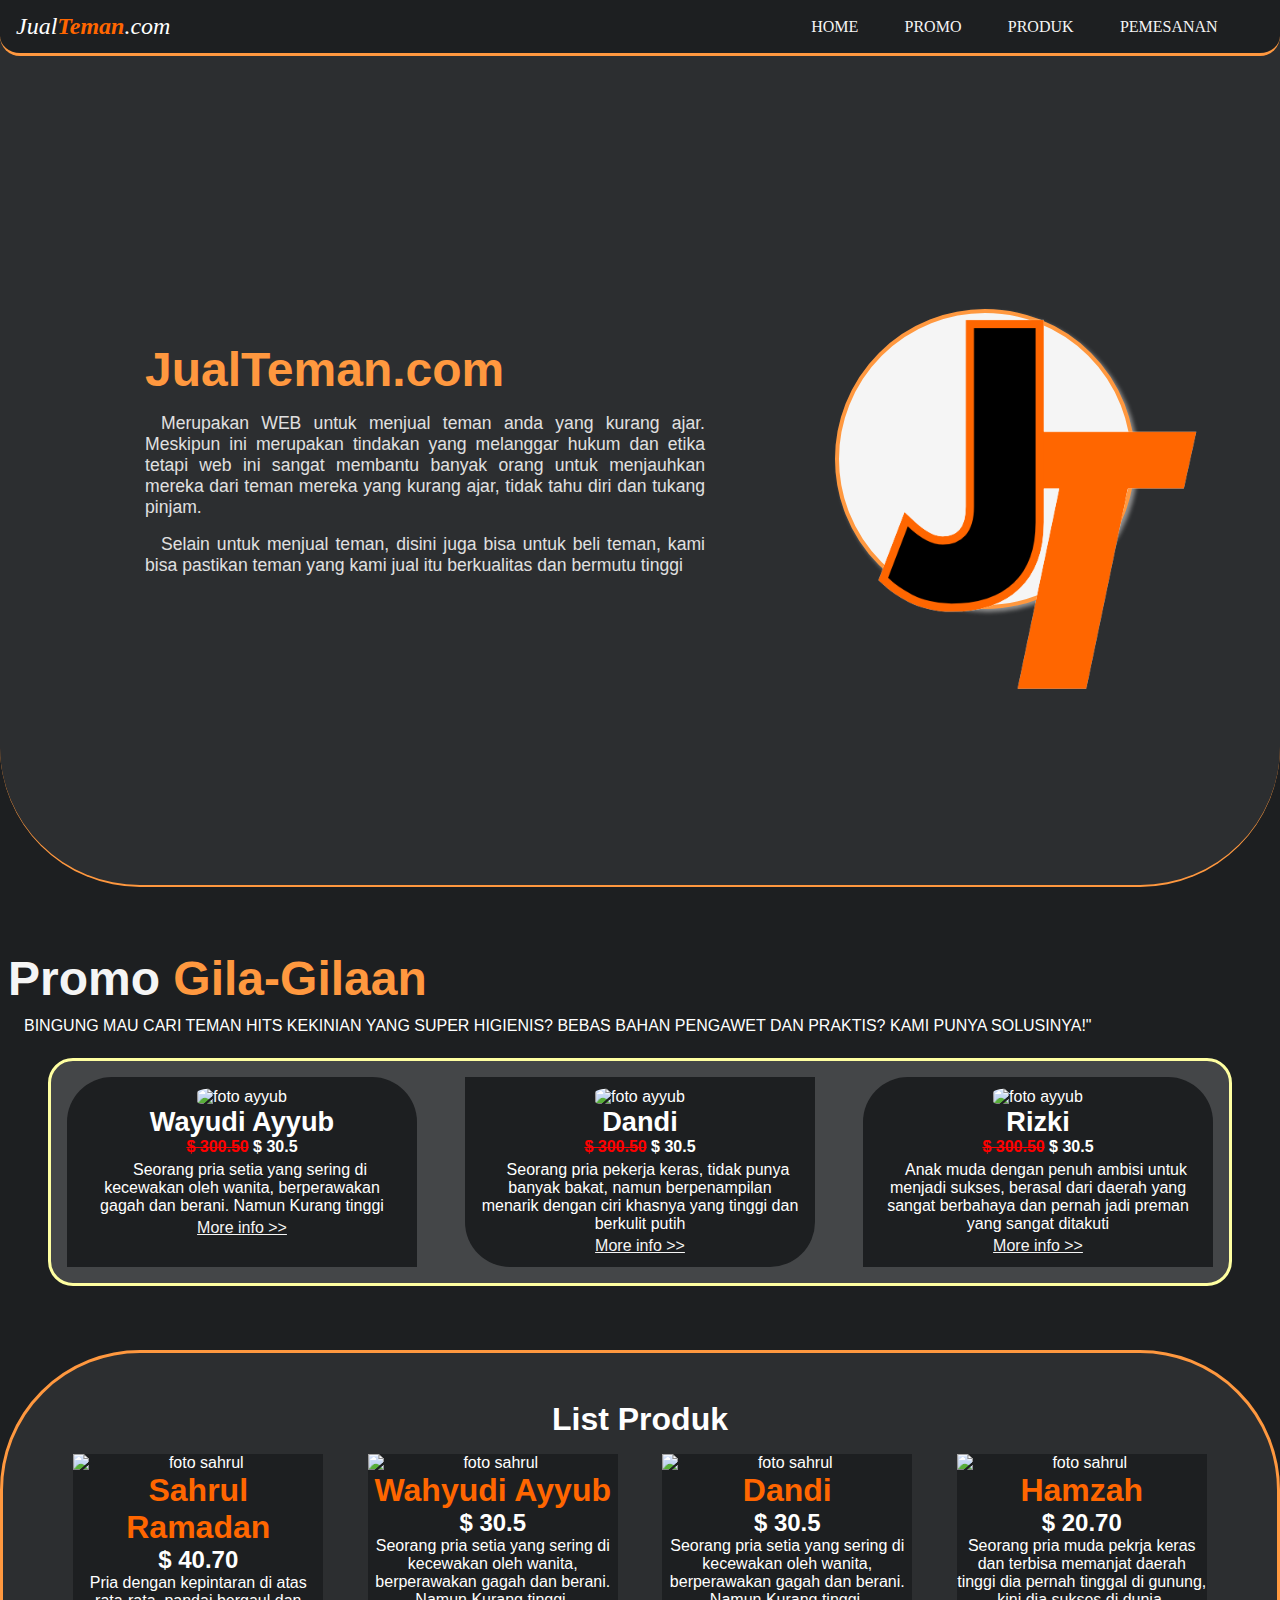
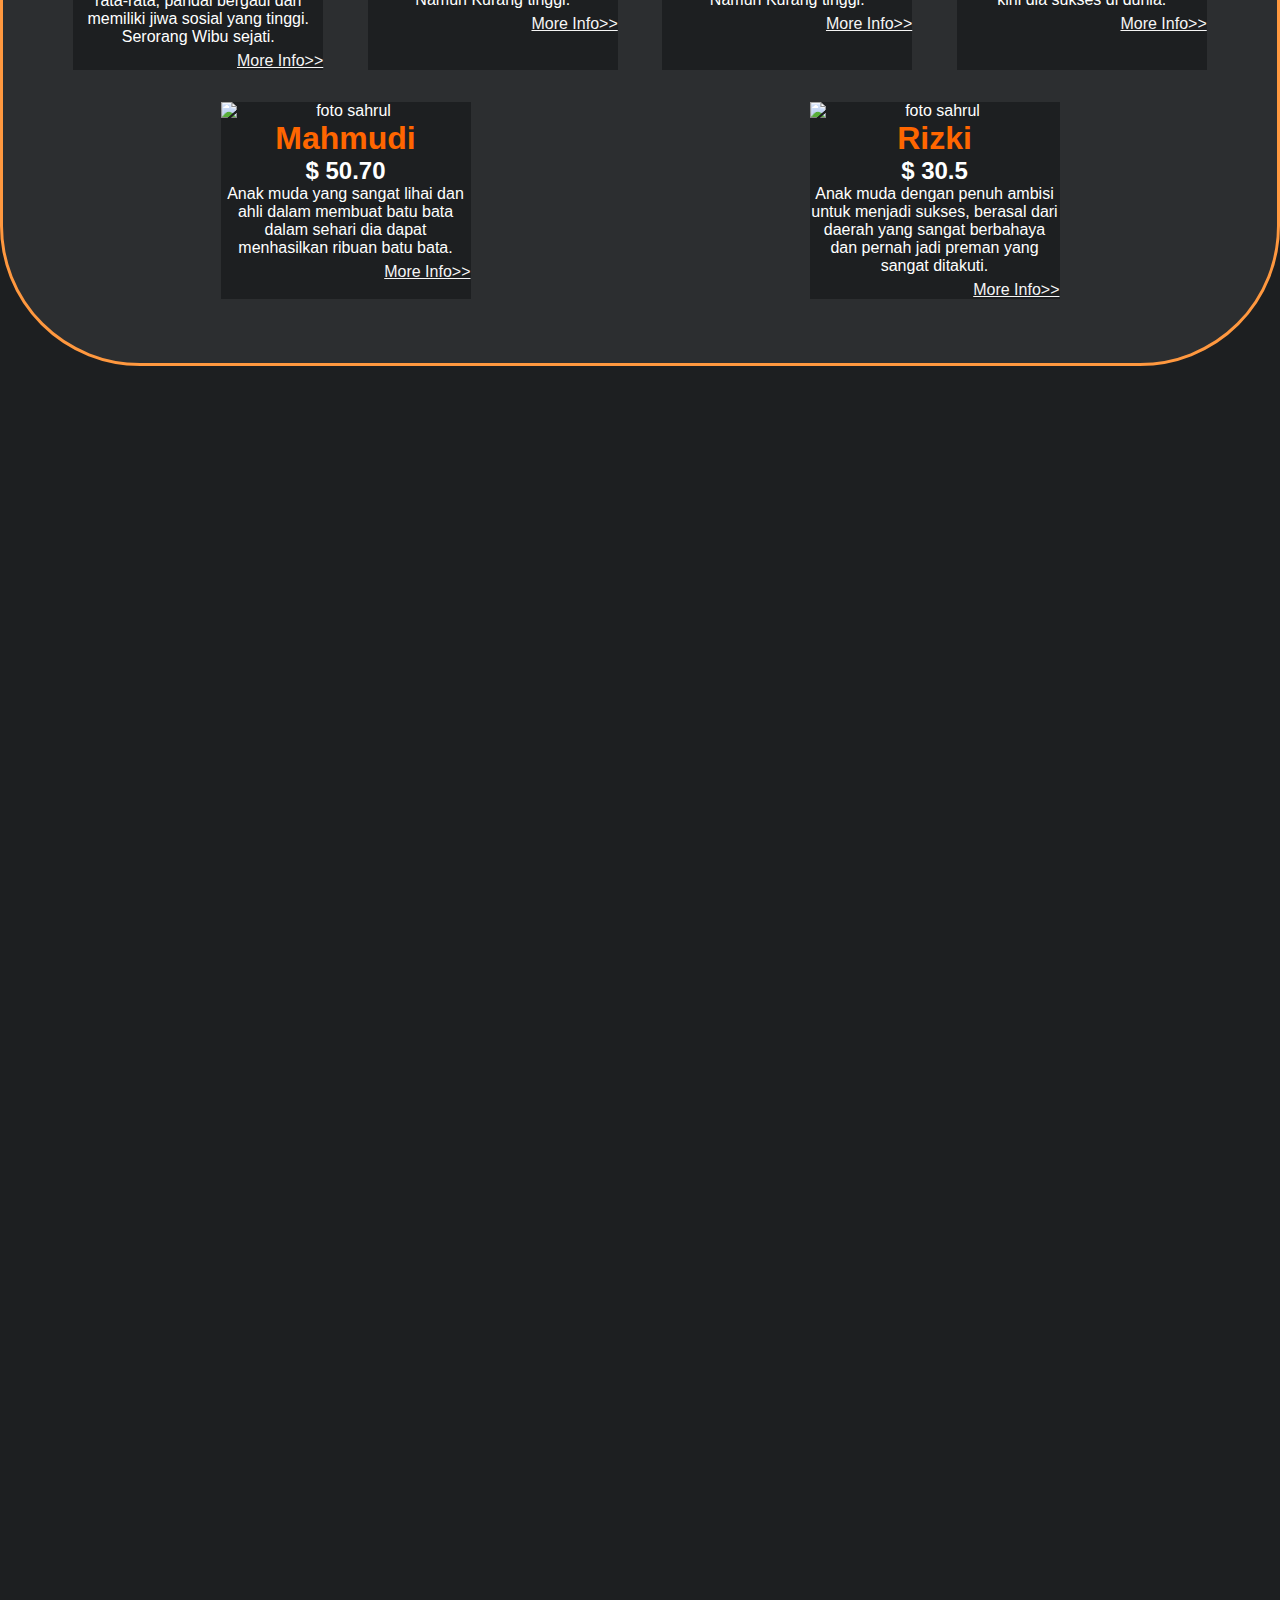
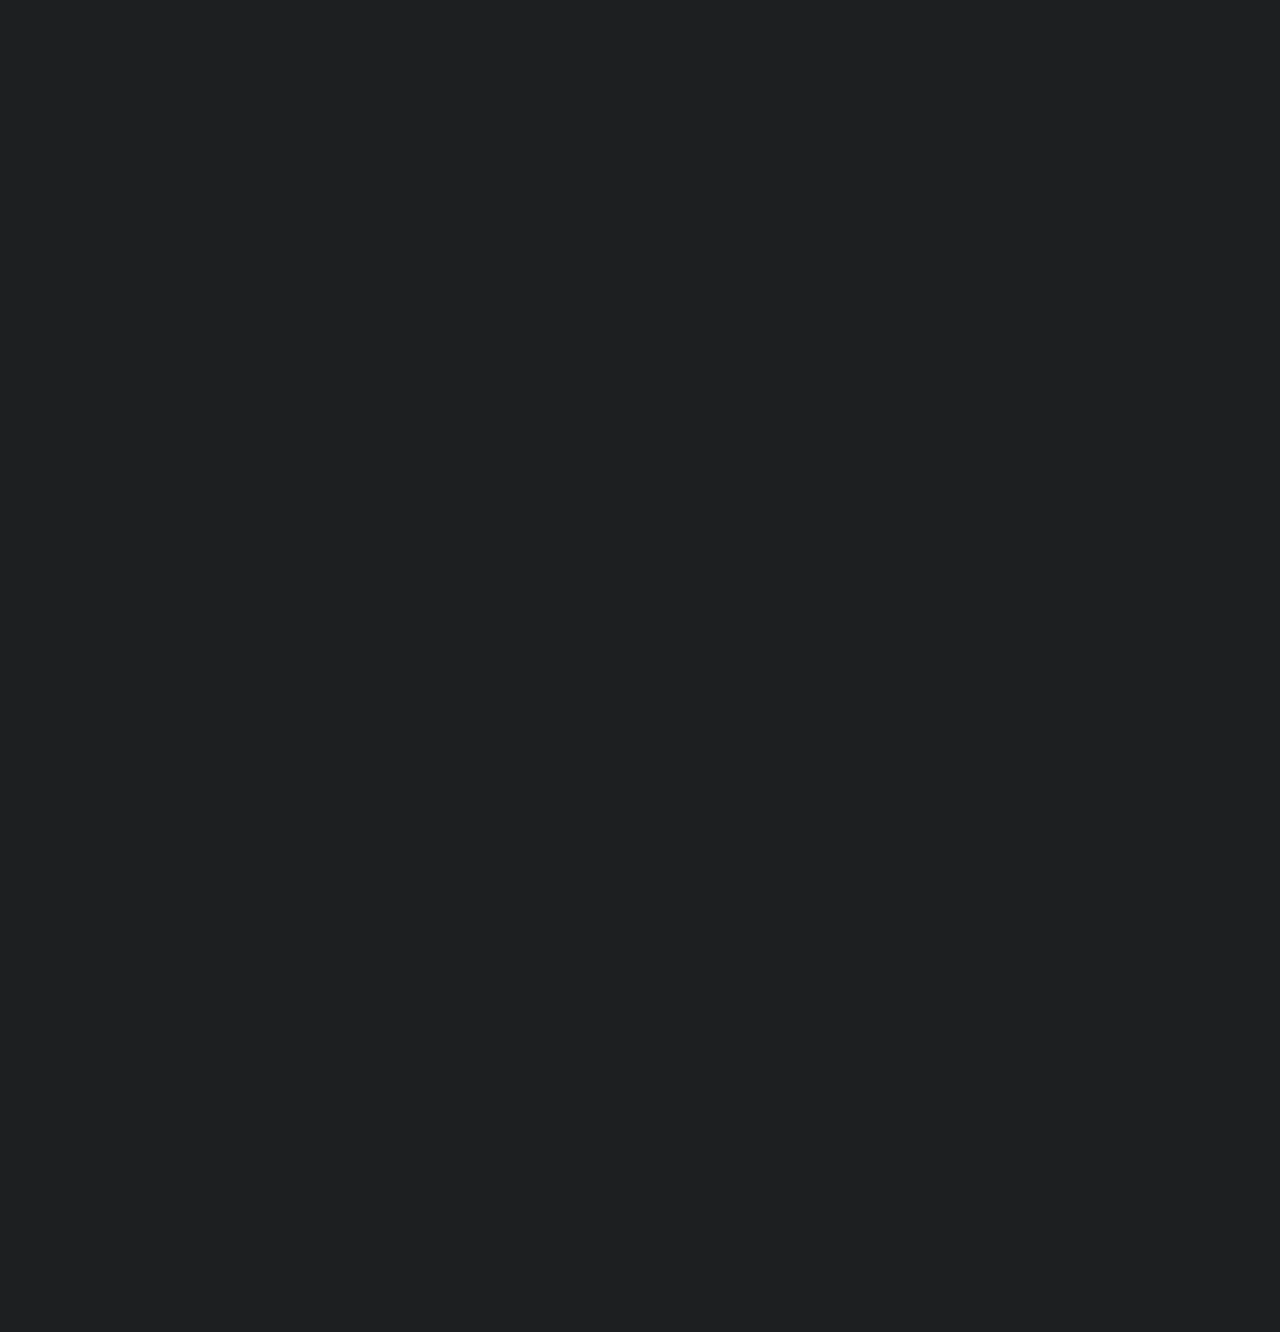
==== index.html @ e1f667a5 "Add files via upload" ====
<!DOCTYPE html>
<html lang="en">
  <head>
    <meta charset="UTF-8" />
    <meta http-equiv="X-UA-Compatible" content="IE=edge" />
    <meta name="viewport" content="width=device-width, initial-scale=1.0" />
    <link rel="icon" href="asset/img/logo/jt.png" />
    <title>JualTeman.com</title>
    <link rel="stylesheet" href="style/style.css" />
  </head>
  <body>
    <header>
      <p>Jual<span>Teman</span>.com</p>
      <nav>
        <ul>
          <li><a href="#">HOME</a></li>
          <li><a href="#">PROMO</a></li>
          <li><a href="#">PRODUK</a></li>
          <li><a href="#">PEMESANAN</a></li>
        </ul>
      </nav>
    </header>

    <main>
      <!-- Bagian Home -->

      <section class="container-home">
        <article class="text-home">
          <h1>JualTeman.com</h1>
          <p>
            Merupakan WEB untuk menjual teman anda yang kurang ajar. Meskipun
            ini merupakan tindakan yang melanggar hukum dan etika tetapi web ini
            sangat membantu banyak orang untuk menjauhkan mereka dari teman
            mereka yang kurang ajar, tidak tahu diri dan tukang pinjam.
          </p>
          <p>
            Selain untuk menjual teman, disini juga bisa untuk beli teman, kami
            bisa pastikan teman yang kami jual itu berkualitas dan bermutu
            tinggi
          </p>
        </article>
        <div class="logo">
          <div></div>
          <img src="asset/img/logo/jt.png" alt="Logo JualTeman" />
        </div>
      </section>

      <!-- bagian promosi -->
      <section class="container-promosi">
        <h1>Promo <span>Gila-Gilaan</span></h1>
        <p>
          Bingung mau cari teman hits kekinian yang super higienis? Bebas bahan
          pengawet dan praktis? Kami punya solusinya!"
        </p>
        <div class="kotak-promosi">
          <div class="card-promosi">
            <img src="asset/img/profile/ayyub.JPG" alt="foto ayyub" />
            <h3>Wayudi Ayyub</h3>
            <h4><span>$ 300.50</span> $ 30.5</h4>
            <p>
              Seorang pria setia yang sering di kecewakan oleh wanita,
              berperawakan gagah dan berani. Namun Kurang tinggi
            </p>
            <a href="#">More info >> </a>
          </div>

          <div class="card-promosi border-bawah">
            <img src="asset/img/profile/dandi.JPG" alt="foto ayyub" />
            <h3>Dandi</h3>
            <h4><span>$ 300.50</span> $ 30.5</h4>
            <p>
              Seorang pria pekerja keras, tidak punya banyak bakat, namun
              berpenampilan menarik dengan ciri khasnya yang tinggi dan berkulit
              putih
            </p>
            <a href="#">More info >> </a>
          </div>

          <div class="card-promosi">
            <img src="asset/img/profile/rizki.JPG" alt="foto ayyub" />
            <h3>Rizki</h3>
            <h4><span>$ 300.50</span> $ 30.5</h4>
            <p>
              Anak muda dengan penuh ambisi untuk menjadi sukses, berasal dari
              daerah yang sangat berbahaya dan pernah jadi preman yang sangat
              ditakuti
            </p>
            <a href="#">More info >> </a>
          </div>
        </div>
      </section>

      <!-- bagian list -->

      <section class="container-list">
        <h1>List Produk</h1>
        <article class="card-list">
          <div class="list-depan">
            <img src="asset/img/profile/sahrul.JPG" alt="foto sahrul" />
            <h1>Sahrul Ramadan</h1>
            <h2>$ 40.70</h2>
            <p>
              Pria dengan kepintaran di atas rata-rata, pandai bergaul dan
              memiliki jiwa sosial yang tinggi. Serorang Wibu sejati.
            </p>
            <a href="#">More Info>></a>
          </div>

          <div class="list-depan">
            <img src="asset/img/profile/ayyub.JPG" alt="foto sahrul" />
            <h1>Wahyudi Ayyub</h1>
            <h2>$ 30.5</h2>
            <p>
              Seorang pria setia yang sering di kecewakan oleh wanita,
              berperawakan gagah dan berani. Namun Kurang tinggi.
            </p>
            <a href="#">More Info>></a>
          </div>

          <div class="list-depan">
            <img src="asset/img/profile/dandi.JPG" alt="foto sahrul" />
            <h1>Dandi</h1>
            <h2>$ 30.5</h2>
            <p>
              Seorang pria setia yang sering di kecewakan oleh wanita,
              berperawakan gagah dan berani. Namun Kurang tinggi.
            </p>
            <a href="#">More Info>></a>
          </div>

          <div class="list-depan">
            <img src="asset/img/profile/hamzah.JPG" alt="foto sahrul" />
            <h1>Hamzah</h1>
            <h2>$ 20.70</h2>
            <p>
              Seorang pria muda pekrja keras dan terbisa memanjat daerah tinggi
              dia pernah tinggal di gunung, kini dia sukses di dunia.
            </p>
            <a href="#">More Info>></a>
          </div>

          <div class="list-depan">
            <img src="asset/img/profile/mudi.JPG" alt="foto sahrul" />
            <h1>Mahmudi</h1>
            <h2>$ 50.70</h2>
            <p>
              Anak muda yang sangat lihai dan ahli dalam membuat batu bata dalam
              sehari dia dapat menhasilkan ribuan batu bata.
            </p>
            <a href="#">More Info>></a>
          </div>

          <div class="list-depan">
            <img src="asset/img/profile/rizki.JPG" alt="foto sahrul" />
            <h1>Rizki</h1>
            <h2>$ 30.5</h2>
            <p>
              Anak muda dengan penuh ambisi untuk menjadi sukses, berasal dari
              daerah yang sangat berbahaya dan pernah jadi preman yang sangat
              ditakuti.
            </p>
            <a href="#">More Info>></a>
          </div>
        </article>
      </section>
    </main>
  </body>
</html>
---- style/style.css ----
:root {
  --primary-100: #ff6600;
  --primary-200: #ff983f;
  --primary-300: #ffffa1;
  --accent-100: #f5f5f5;
  --accent-200: #929292;
  --text-100: #ffffff;
  --text-200: #e0e0e0;
  --bg-100: #1d1f21;
  --bg-200: #2c2e30;
  --bg-300: #444648;
}

/* Bagian Reset */

body,
html,
* {
  box-sizing: border-box;
  margin: 0;
  padding: 0;
}
body {
  height: 500vh;
  background-color: var(--bg-100);
  color: var(--text-100);
  /* overflow-x: hidden; */
}
/* Bagian Header */

header {
  margin: auto;
  /*width: 97vw;
  */
  top: 0;
  left: 0;
  right: 0;
  position: fixed;
  height: 3.5rem;
  padding: 0 1rem;
  color: var(--text-100);
  background-color: var(--bg-100);
  display: flex;
  justify-content: space-between;
  align-items: center;
  border-radius: 0 0 20px 20px;
  -webkit-border-radius: 0 0 20px 20px;
  -moz-border-radius: 0 0 20px 20px;
  -ms-border-radius: 0 0 20px 20px;
  -o-border-radius: 0 0 20px 20px;
  border-bottom: 3px solid var(--primary-200);
  z-index: 999;
}

header p {
  font-size: x-large;
  font-style: italic;
  cursor: pointer;
}

header p span {
  color: var(--primary-100);
  font-weight: bold;
}

header nav {
  width: 40%;
}

header nav ul {
  list-style: none;
  display: flex;
  justify-content: space-evenly;
}

header nav ul li a {
  transition: 0.3s;
  font-size: 1rem;
  text-decoration: none;
  color: var(--accent-100);
  -webkit-transition: 0.3s;
  -moz-transition: 0.3s;
  -ms-transition: 0.3s;
  -o-transition: 0.3s;
}

header nav ul li a:hover {
  font-size: 1.1rem;
  color: var(--text-200);
  border-bottom: 1px solid var(--primary-100);
}

/* Main */

main {
  font-family: "Franklin Gothic Medium", "Arial Narrow", Arial, sans-serif;
}

/* Home */

.container-home {
  color: var(--text-200);
  padding: 5rem;
  margin-top: 2rem;
  display: flex;
  align-items: center;
  justify-content: space-around;
  background-color: var(--bg-200);
  height: 95vh;
  border-radius: 0 0 140px 140px;
  -webkit-border-radius: 0 0 140px 140px;
  -moz-border-radius: 0 0 140px 140px;
  -ms-border-radius: 0 0 140px 140px;
  -o-border-radius: 0 0 140px 140px;
  border-bottom: 2px solid var(--primary-200);
}

.text-home {
  width: 50%;
}

.text-home h1 {
  color: var(--primary-200);
  font-size: 3rem;
  margin: 1rem 0;
}

.text-home p {
  font-size: 1.1rem;
  text-indent: 1rem;
  margin: 1rem 0;
  text-align: justify;
}

.logo {
  position: relative;
  border-radius: 50%;
  -webkit-border-radius: 50%;
  -moz-border-radius: 50%;
  -ms-border-radius: 50%;
  -o-border-radius: 50%;
}

.logo div {
  width: 300px;
  height: 300px;
  background-color: var(--accent-100);
  border-radius: 50%;
  -webkit-border-radius: 50%;
  -moz-border-radius: 50%;
  -ms-border-radius: 50%;
  -o-border-radius: 50%;
  border: 4px solid var(--primary-200);
  box-shadow: 3px 3px 4px var(--accent-200);
}

.logo img {
  left: 1px;
  top: 0px;
  position: absolute;
  width: 400px;
}

/* promosi */
.container-promosi {
  margin: 4rem 0;
}

.container-promosi h1 {
  margin-left: 0.5rem;
  width: fit-content;
  color: var(--accent-100);
  font-size: 3rem;
}

.container-promosi h1 span {
  color: var(--primary-200);
}

.container-promosi p {
  margin-top: 0.7rem;
  margin-left: 0.5rem;
  text-transform: uppercase;
  text-indent: 1rem;
}

.kotak-promosi {
  border: 3px solid var(--primary-300);
  gap: 1rem;
  display: flex;
  flex-wrap: wrap;
  justify-content: center;
  width: fit-content;
  margin: 1.4rem auto;
  background-color: var(--bg-300);
  border-radius: 25px;
  -webkit-border-radius: 25px;
  -moz-border-radius: 25px;
  -ms-border-radius: 25px;
  -o-border-radius: 25px;
}

.card-promosi {
  margin: 1rem;
  text-align: center;
  padding: 0.7rem;
  width: 350px;
  background-color: var(--bg-100);
  border-radius: 45px 45px 0 0;
  -webkit-border-radius: 45px 45px 0 0;
  -moz-border-radius: 45px 45px 0 0;
  -ms-border-radius: 45px 45px 0 0;
  -o-border-radius: 45px 45px 0 0;
  cursor: pointer;
  transition: 0.7s;
  -webkit-transition: 0.7s;
  -moz-transition: 0.7s;
  -ms-transition: 0.7s;
  -o-transition: 0.7s;
}

.card-promosi:hover {
  transform: scale(1.05);
  -webkit-transform: scale(1.05);
  -moz-transform: scale(1.05);
  -ms-transform: scale(1.05);
  -o-transform: scale(1.05);
}

.border-bawah {
  border-radius: 0 0 45px 45px;
  -webkit-border-radius: 0 0 45px 45px;
  -moz-border-radius: 0 0 45px 45px;
  -ms-border-radius: 0 0 45px 45px;
  -o-border-radius: 0 0 45px 45px;
}

.card-promosi img {
  width: 250px;
  border-radius: 25%;
  -webkit-border-radius: 25%;
  -moz-border-radius: 25%;
  -ms-border-radius: 25%;
  -o-border-radius: 25%;
}

.card-promosi h3 {
  font-size: 1.7rem;
}

.card-promosi h4 span {
  color: red;
  text-decoration: line-through;
}

.card-promosi p {
  margin: 0.3rem;
  text-transform: none;
}

.card-promosi a {
  color: var(--accent-100);
}

/* bagian list  */

.container-list {
  margin: 3rem 0;
  padding: 3rem;
  background-color: var(--bg-200);
  border-radius: 140px 140px 140px 140px;
  -webkit-border-radius: 140px 140px 140px 140px;
  -moz-border-radius: 140px 140px 140px 140px;
  -ms-border-radius: 140px 140px 140px 140px;
  -o-border-radius: 140px 140px 140px 140px;
  border: 3px solid var(--primary-200);
  text-align: center;
}

.card-list {
  display: flex;
  justify-content: space-around;
  flex-wrap: wrap;
}

.list-depan {
  display: flex;
  flex-direction: column;
  margin: 1rem 0;
  width: 250px;
  background-color: var(--bg-100);
  transition: 1s;
  -webkit-transition: 1s;
  -moz-transition: 1s;
  -ms-transition: 1s;
  -o-transition: 1s;
  align-items: center;
}

.list-depan h1 {
  color: var(--primary-100);
}

.list-depan a {
  margin-top: 0.4rem;
  align-self: flex-end;
  color: var(--accent-100);
}

.list-depan img {
  width: 250px;
}

/* responsive */

/* untuk table  */
@media screen and (min-width: 767px) and (max-width: 1023) {
  header nav {
    width: 80%;
  }

  header nav ul {
    width: 100%;
  }

  .text-home {
    margin-left: 2rem;
  }
}

/* untuk android  */
@media screen and (max-width: 767px) {
  header p {
    display: none;
  }

  header nav {
    width: 100%;
  }

  .text-home {
    width: 100%;
    margin: 0.2rem;
  }

  .logo {
    display: none;
  }

  .kotak-promosi {
    gap: 0;
  }
}
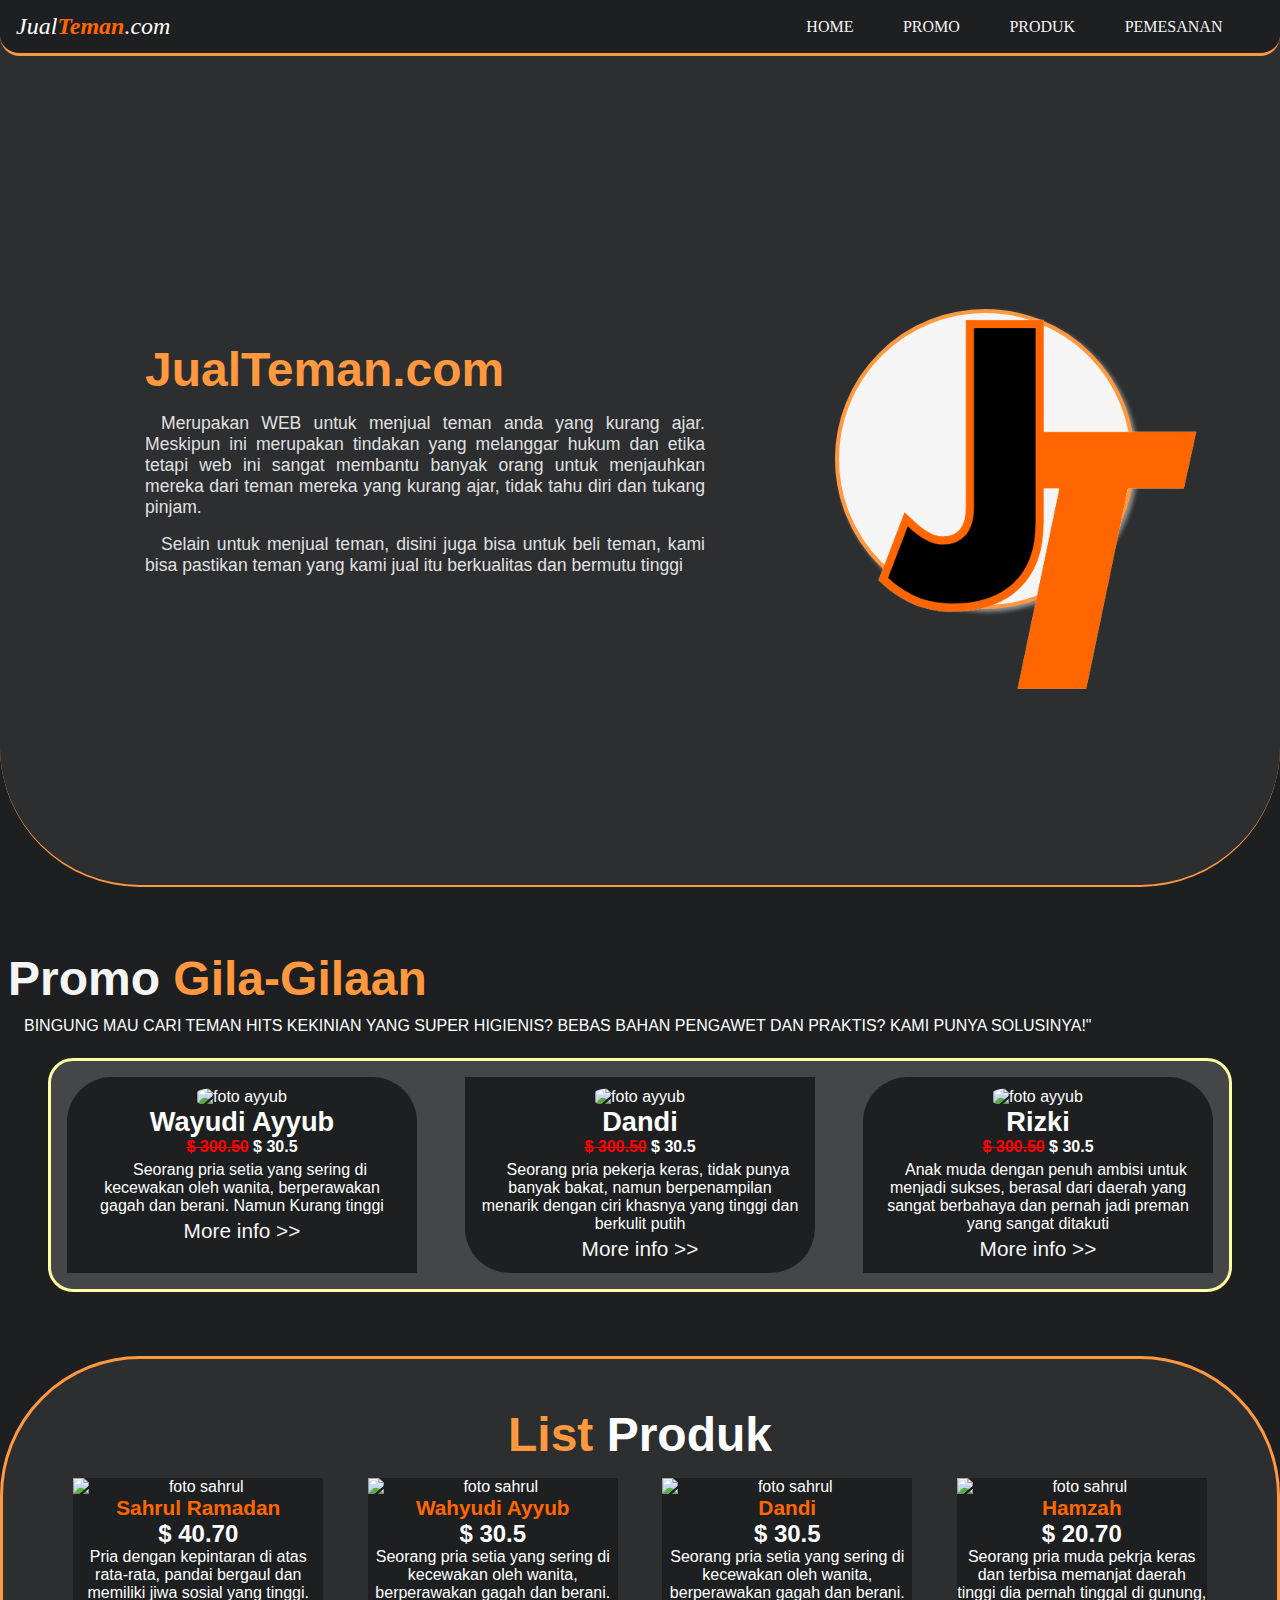
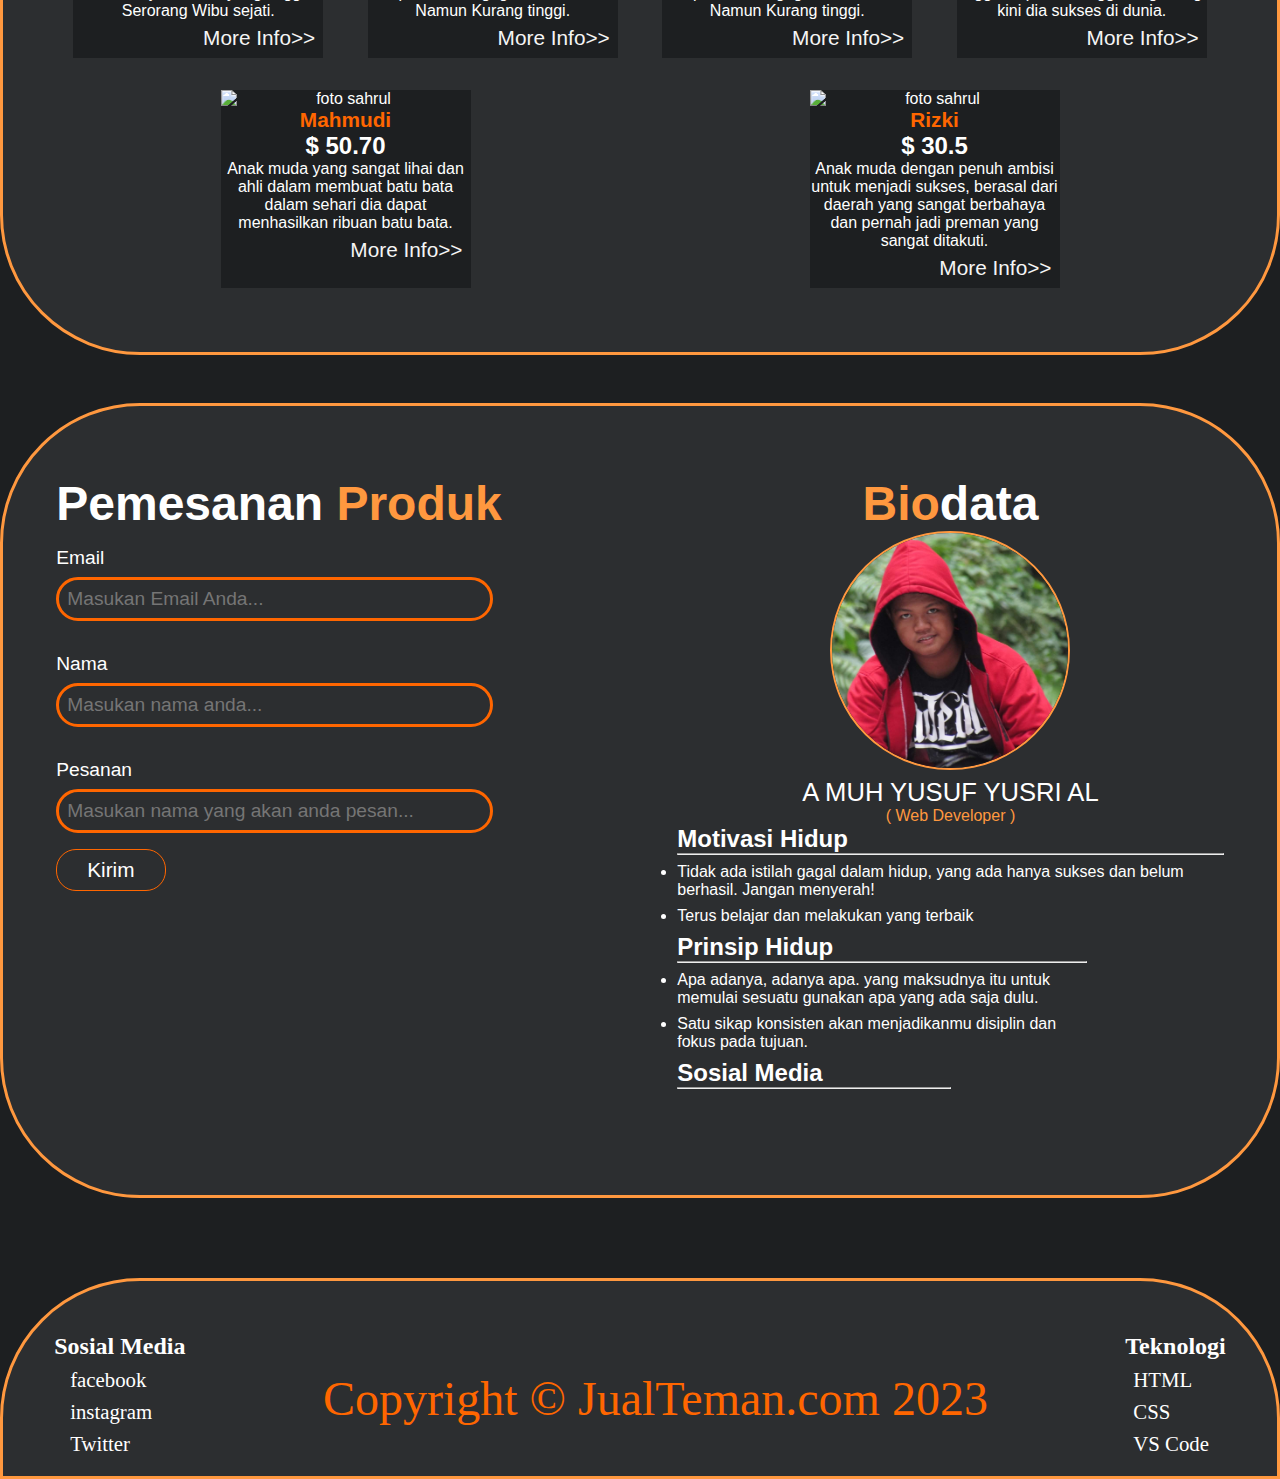
==== commit 0f8a6853: "Add files via upload" ====
--- a/index.html
+++ b/index.html
@@ -7,16 +7,20 @@
     <link rel="icon" href="asset/img/logo/jt.png" />
     <title>JualTeman.com</title>
     <link rel="stylesheet" href="style/style.css" />
+    <link
+      rel="stylesheet"
+      href="https://cdn-uicons.flaticon.com/uicons-brands/css/uicons-brands.css"
+    />
   </head>
   <body>
     <header>
       <p>Jual<span>Teman</span>.com</p>
       <nav>
         <ul>
-          <li><a href="#">HOME</a></li>
-          <li><a href="#">PROMO</a></li>
-          <li><a href="#">PRODUK</a></li>
-          <li><a href="#">PEMESANAN</a></li>
+          <li><a href="#home">HOME</a></li>
+          <li><a href="#promo">PROMO</a></li>
+          <li><a href="#produk">PRODUK</a></li>
+          <li><a href="#pesan">PEMESANAN</a></li>
         </ul>
       </nav>
     </header>
@@ -24,7 +28,7 @@
     <main>
       <!-- Bagian Home -->
 
-      <section class="container-home">
+      <section class="container-home" id="home">
         <article class="text-home">
           <h1>JualTeman.com</h1>
           <p>
@@ -46,7 +50,7 @@
       </section>
 
       <!-- bagian promosi -->
-      <section class="container-promosi">
+      <section class="container-promosi" id="promo">
         <h1>Promo <span>Gila-Gilaan</span></h1>
         <p>
           Bingung mau cari teman hits kekinian yang super higienis? Bebas bahan
@@ -61,7 +65,7 @@
               Seorang pria setia yang sering di kecewakan oleh wanita,
               berperawakan gagah dan berani. Namun Kurang tinggi
             </p>
-            <a href="#">More info >> </a>
+            <a href="asset/profile/ayyub.html">More info >> </a>
           </div>
 
           <div class="card-promosi border-bawah">
@@ -73,7 +77,7 @@
               berpenampilan menarik dengan ciri khasnya yang tinggi dan berkulit
               putih
             </p>
-            <a href="#">More info >> </a>
+            <a href="asset/profile/dandi.html">More info >> </a>
           </div>
 
           <div class="card-promosi">
@@ -85,15 +89,15 @@
               daerah yang sangat berbahaya dan pernah jadi preman yang sangat
               ditakuti
             </p>
-            <a href="#">More info >> </a>
+            <a href="asset/profile/rizki.html">More info >> </a>
           </div>
         </div>
       </section>
 
       <!-- bagian list -->
 
-      <section class="container-list">
-        <h1>List Produk</h1>
+      <section class="container-list" id="produk">
+        <h1><span>List</span> Produk</h1>
         <article class="card-list">
           <div class="list-depan">
             <img src="asset/img/profile/sahrul.JPG" alt="foto sahrul" />
@@ -103,7 +107,7 @@
               Pria dengan kepintaran di atas rata-rata, pandai bergaul dan
               memiliki jiwa sosial yang tinggi. Serorang Wibu sejati.
             </p>
-            <a href="#">More Info>></a>
+            <a href="asset/profile/sahrul.html">More Info>></a>
           </div>
 
           <div class="list-depan">
@@ -114,7 +118,7 @@
               Seorang pria setia yang sering di kecewakan oleh wanita,
               berperawakan gagah dan berani. Namun Kurang tinggi.
             </p>
-            <a href="#">More Info>></a>
+            <a href="asset/profile/ayyub.html">More Info>></a>
           </div>
 
           <div class="list-depan">
@@ -125,7 +129,7 @@
               Seorang pria setia yang sering di kecewakan oleh wanita,
               berperawakan gagah dan berani. Namun Kurang tinggi.
             </p>
-            <a href="#">More Info>></a>
+            <a href="asset/profile/dandi.html">More Info>></a>
           </div>
 
           <div class="list-depan">
@@ -136,7 +140,7 @@
               Seorang pria muda pekrja keras dan terbisa memanjat daerah tinggi
               dia pernah tinggal di gunung, kini dia sukses di dunia.
             </p>
-            <a href="#">More Info>></a>
+            <a href="asset/profile/hamzah.html">More Info>></a>
           </div>
 
           <div class="list-depan">
@@ -147,7 +151,7 @@
               Anak muda yang sangat lihai dan ahli dalam membuat batu bata dalam
               sehari dia dapat menhasilkan ribuan batu bata.
             </p>
-            <a href="#">More Info>></a>
+            <a href="asset/profile/mudi.html">More Info>></a>
           </div>
 
           <div class="list-depan">
@@ -159,10 +163,128 @@
               daerah yang sangat berbahaya dan pernah jadi preman yang sangat
               ditakuti.
             </p>
-            <a href="#">More Info>></a>
+            <a href="asset/profile/rizki.html">More Info>></a>
           </div>
         </article>
       </section>
+
+      <!-- bagian pemesana  -->
+
+      <section class="container-pesan" id="pesan">
+        <article class="pesan">
+          <h1>Pemesanan <span>Produk</span></h1>
+          <label>
+            <p>Email</p>
+            <input type="email" placeholder="Masukan Email Anda..." />
+          </label>
+
+          <label>
+            <p>Nama</p>
+            <input type="text" placeholder="Masukan nama anda..." />
+          </label>
+
+          <label>
+            <p>Pesanan</p>
+            <input
+              type="text"
+              placeholder="Masukan nama yang akan anda pesan..."
+            />
+          </label>
+          <button>Kirim</button>
+        </article>
+        <aside>
+          <h1>Bio<span>data</span></h1>
+          <figure>
+            <img src="asset/img/biodata/profile 1.jpeg" alt="" />
+            <figcaption>A MUH YUSUF YUSRI AL</figcaption>
+            <p>( Web Developer )</p>
+          </figure>
+          <div class="motivasi">
+            <h2>Motivasi Hidup</h2>
+            <hr />
+            <ul>
+              <li>
+                Tidak ada istilah gagal dalam hidup, yang ada hanya sukses dan
+                belum berhasil. Jangan menyerah!
+              </li>
+              <li>Terus belajar dan melakukan yang terbaik</li>
+            </ul>
+          </div>
+
+          <div class="prinsip">
+            <h2>Prinsip Hidup</h2>
+            <hr />
+            <ul>
+              <li>
+                Apa adanya, adanya apa. yang maksudnya itu untuk memulai sesuatu
+                gunakan apa yang ada saja dulu.
+              </li>
+              <li>
+                Satu sikap konsisten akan menjadikanmu disiplin dan fokus pada
+                tujuan.
+              </li>
+            </ul>
+          </div>
+
+          <div class="sosial-media">
+            <h2>Sosial Media</h2>
+            <hr />
+            <ul>
+              <li>
+                <a href="https://www.instagram.com/acokentong/"
+                  ><i class="fi fi-brands-instagram"></i
+                ></a>
+              </li>
+              <li>
+                <a href="https://www.facebook.com/acokentong11/"
+                  ><i class="fi fi-brands-facebook"></i
+                ></a>
+              </li>
+              <li>
+                <a href="https://www.github.com/acokentong1/"
+                  ><i class="fi fi-brands-github"></i
+                ></a>
+              </li>
+            </ul>
+          </div>
+        </aside>
+      </section>
     </main>
+
+    <footer>
+      <div class="bawah-kiri">
+        <h2>Sosial Media</h2>
+        <ul>
+          <li>
+            <a href="https://www.facebook.com/"
+              ><i class="fi fi-brands-facebook"></i> facebook</a
+            >
+          </li>
+          <li>
+            <a href="https://www.instagram.com/"
+              ><i class="fi fi-brands-instagram"></i> instagram</a
+            >
+          </li>
+          <li>
+            <a href="https://www.twitter.com/"
+              ><i class="fi fi-brands-twitter"></i> Twitter</a
+            >
+          </li>
+        </ul>
+      </div>
+
+      <div class="bawah-tengah">
+        <p>Copyright &copy; JualTeman.com 2023</p>
+      </div>
+
+      <div class="bawah-kanan">
+        <h2>Teknologi</h2>
+        <ul>
+          <li><i class="fi fi-brands-html5"></i> HTML</li>
+          <li><i class="fi fi-brands-css3"></i> CSS</li>
+          <li><i class="fi fi-brands-visual-basic"></i> VS Code</li>
+        </ul>
+      </div>
+    </footer>
   </body>
 </html>
--- a/style/style.css
+++ b/style/style.css
@@ -21,17 +21,12 @@
   padding: 0;
 }
 body {
-  height: 500vh;
   background-color: var(--bg-100);
   color: var(--text-100);
-  /* overflow-x: hidden; */
 }
 /* Bagian Header */
 
 header {
-  margin: auto;
-  /*width: 97vw;
-  */
   top: 0;
   left: 0;
   right: 0;
@@ -85,7 +80,6 @@
 }
 
 header nav ul li a:hover {
-  font-size: 1.1rem;
   color: var(--text-200);
   border-bottom: 1px solid var(--primary-100);
 }
@@ -277,6 +271,14 @@
   text-align: center;
 }
 
+.container-list h1 {
+  font-size: 3rem;
+}
+
+.container-list h1 span {
+  color: var(--primary-200);
+}
+
 .card-list {
   display: flex;
   justify-content: space-around;
@@ -298,6 +300,7 @@
 }
 
 .list-depan h1 {
+  font-size: 1.3rem;
   color: var(--primary-100);
 }
 
@@ -311,6 +314,223 @@
   width: 250px;
 }
 
+/* Bagina pemesanan */
+
+.container-pesan {
+  justify-content: space-between;
+  padding: 2%;
+  width: 100%;
+  display: flex;
+  background-color: var(--bg-200);
+  padding: 1rem;
+  flex-wrap: wrap;
+  border: 3px solid var(--primary-200);
+  border-radius: 140px;
+  -webkit-border-radius: 140px;
+  -moz-border-radius: 140px;
+  -ms-border-radius: 140px;
+  -o-border-radius: 140px;
+}
+
+.pesan {
+  margin-top: 1rem;
+
+  padding: 3%;
+  display: flex;
+  flex-direction: column;
+  width: 50%;
+}
+
+.pesan h1 {
+  color: var(--text-100);
+  font-size: 3rem;
+}
+
+.pesan h1 span {
+  color: var(--primary-200);
+}
+
+.pesan label {
+  margin: 1rem 0;
+}
+
+.pesan label p {
+  margin-bottom: 0.5rem;
+  font-size: 1.2rem;
+}
+
+.pesan input {
+  color: var(--accent-100);
+  border: 3px solid var(--primary-100);
+  background-color: var(--bg-200);
+  width: 80%;
+  font-size: 1.2rem;
+  padding: 0.5rem;
+  border-radius: 25px;
+  -webkit-border-radius: 25px;
+  -moz-border-radius: 25px;
+  -ms-border-radius: 25px;
+  -o-border-radius: 25px;
+}
+
+.pesan button {
+  background-color: var(--bg-200);
+  width: 20%;
+  font-size: 1.3rem;
+  padding: 0.5rem;
+  border-radius: 20px;
+  -webkit-border-radius: 20px;
+  -moz-border-radius: 20px;
+  -ms-border-radius: 20px;
+  -o-border-radius: 20px;
+  border: 1px solid var(--primary-100);
+  color: var(--text-100);
+  cursor: pointer;
+  transition: 0.5s ease-in;
+  -webkit-transition: 0.5s ease-in;
+  -moz-transition: 0.5s ease-in;
+  -ms-transition: 0.5s ease-in;
+  -o-transition: 0.5s ease-in;
+}
+
+.pesan button:hover {
+  background-color: var(--primary-100);
+  border: none;
+}
+
+.container-pesan aside {
+  display: flex;
+  flex-direction: column;
+  align-items: center;
+  width: 50%;
+  margin-top: 1rem;
+  padding: 3%;
+}
+
+.container-pesan aside h1 {
+  color: var(--primary-200);
+  font-size: 3rem;
+}
+
+.container-pesan aside h1 span {
+  color: var(--text-100);
+}
+
+figure {
+  display: flex;
+  flex-direction: column;
+  justify-content: center;
+  align-items: center;
+}
+
+.container-pesan aside figure img {
+  border: 2px solid var(--primary-200);
+  width: 240px;
+  border-radius: 50%;
+  -webkit-border-radius: 50%;
+  -moz-border-radius: 50%;
+  -ms-border-radius: 50%;
+  -o-border-radius: 50%;
+}
+
+.container-pesan aside figure figcaption {
+  font-size: 1.6rem;
+  margin-top: 0.5rem;
+  text-align: center;
+}
+
+.container-pesan aside figure p {
+  font: 1.6rem;
+  color: var(--primary-200);
+  text-align: center;
+}
+
+.motivasi {
+  width: 100%;
+}
+
+.motivasi li {
+  margin: 0.5rem 0;
+}
+
+.prinsip {
+  width: 75%;
+  align-self: flex-start;
+}
+
+.prinsip li {
+  margin: 0.5rem 0;
+}
+
+.sosial-media {
+  align-self: flex-start;
+  width: 50%;
+  /* border: 1px solid var(--primary-300); */
+}
+
+.sosial-media ul {
+  display: flex;
+  gap: 1rem;
+  justify-content: start;
+}
+
+.sosial-media ul li {
+  margin: 0.5rem 0;
+  list-style: none;
+}
+
+.sosial-media a {
+  font-size: xx-large;
+  text-decoration: none;
+  color: var(--text-100);
+}
+
+/* Bagian footer */
+
+footer {
+  background-color: var(--bg-200);
+  margin-top: 5rem;
+  width: 100%;
+  border: 3px solid var(--primary-200);
+  bottom: 0;
+  position: relative;
+  display: flex;
+  justify-content: space-between;
+  align-items: center;
+  border-radius: 140px 140px 0 0;
+  -webkit-border-radius: 140px 140px 0 0;
+  -moz-border-radius: 140px 140px 0 0;
+  -ms-border-radius: 140px 140px 0 0;
+  -o-border-radius: 140px 140px 0 0;
+  padding: 4% 4% 1% 4%;
+}
+.bawah-kiri {
+  background-color: var(--bg-200);
+}
+
+.bawah-kiri ul {
+  align-self: center;
+}
+
+.bawah-kiri li,
+a,
+.bawah-kanan li {
+  margin: 0.5rem;
+  color: var(--text-100);
+  list-style: none;
+  text-decoration: none;
+  font-size: 1.3rem;
+}
+
+.bawah-tengah p {
+  font-size: 3rem;
+  color: var(--primary-100);
+}
+
+.bawah-kanan {
+  text-align: left;
+}
+
 /* responsive */
 
 /* untuk table  */
@@ -326,6 +546,25 @@
   .text-home {
     margin-left: 2rem;
   }
+
+  .container-pesan {
+    flex-direction: column;
+  }
+
+  .pesan {
+    width: auto;
+    margin: 1rem auto;
+  }
+
+  .container-pesan aside {
+    width: auto;
+    margin: 1rem auto;
+  }
+
+  .bawah-tengah p {
+    font-size: 2rem;
+    color: white;
+  }
 }
 
 /* untuk android  */
@@ -350,4 +589,28 @@
   .kotak-promosi {
     gap: 0;
   }
-}
+
+  .pesan {
+    width: auto;
+    margin: 1rem auto;
+  }
+
+  .container-pesan aside {
+    width: auto;
+    margin: 1rem auto;
+  }
+
+  footer {
+    flex-direction: column;
+    flex-wrap: wrap;
+    justify-content: center;
+  }
+
+  footer div {
+    margin: 1rem 0;
+  }
+
+  .bawah-tengah p {
+    font-size: 1.7rem;
+  }
+}
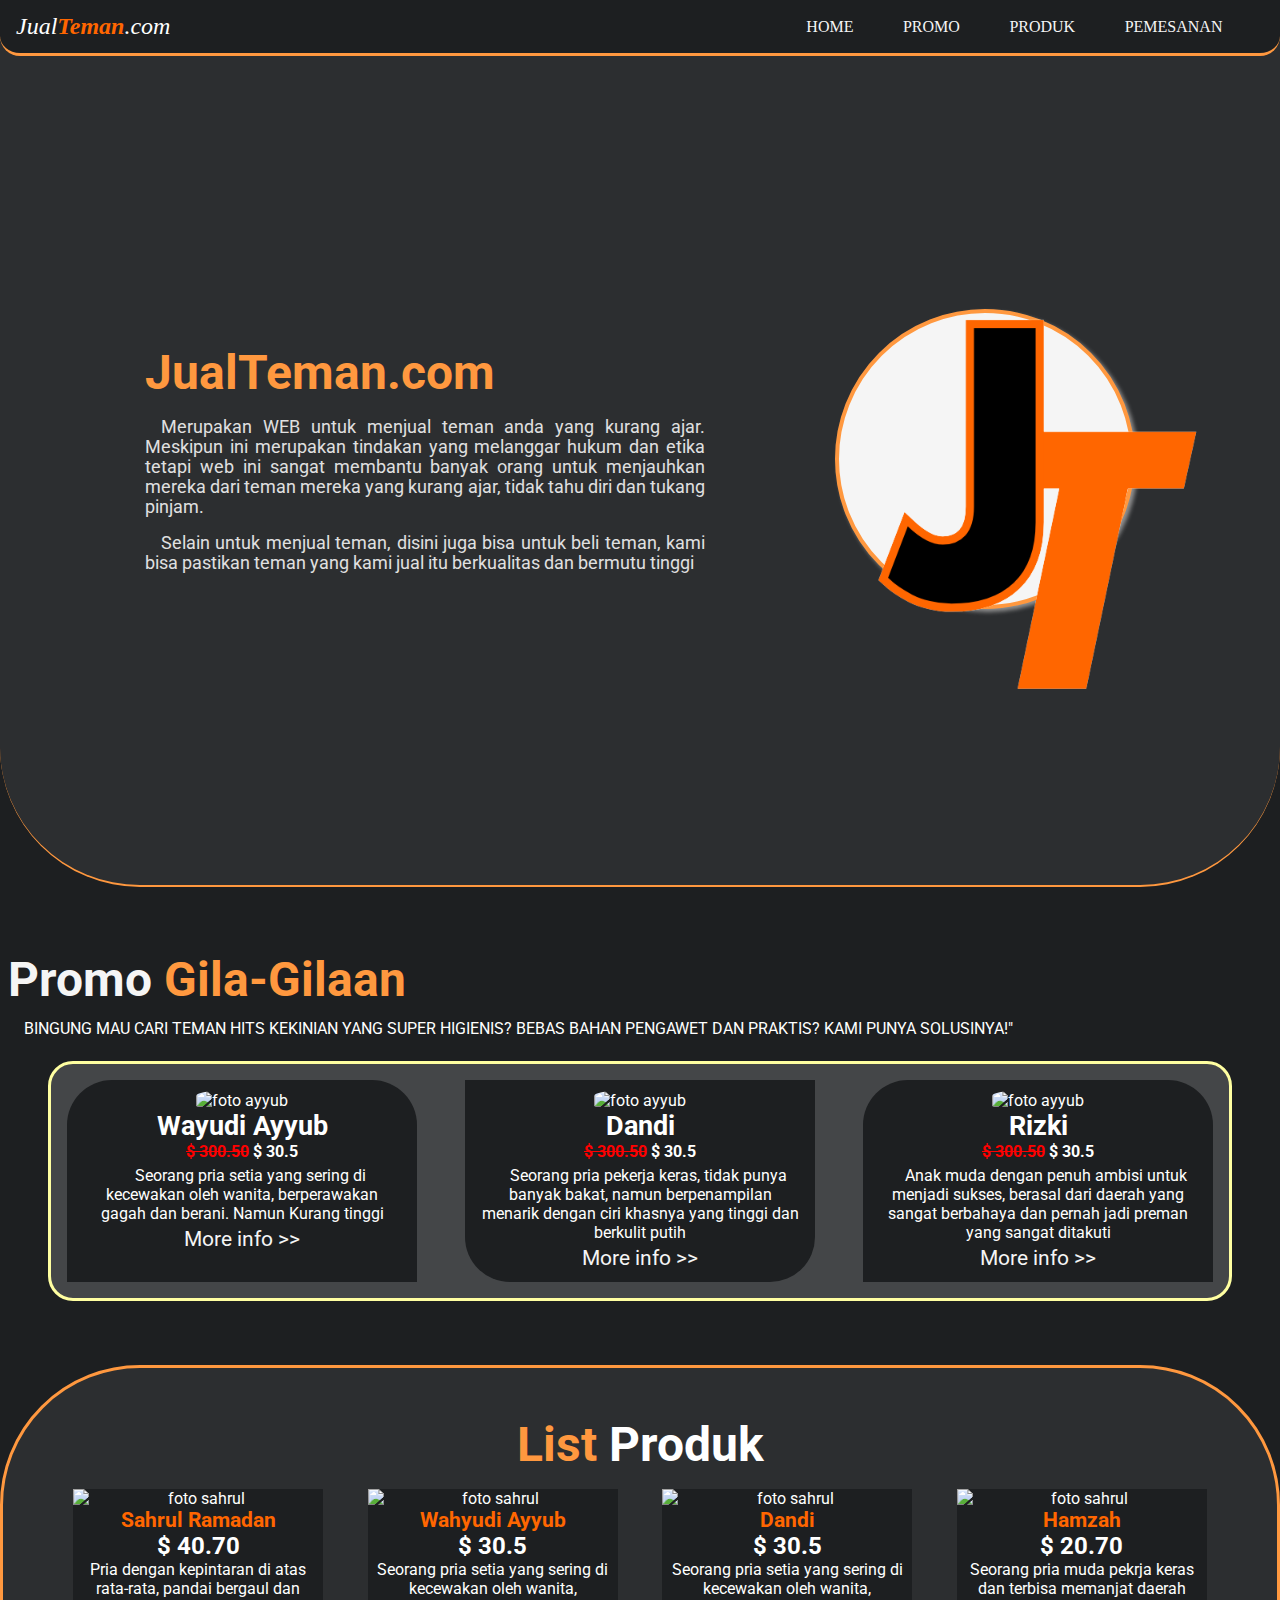
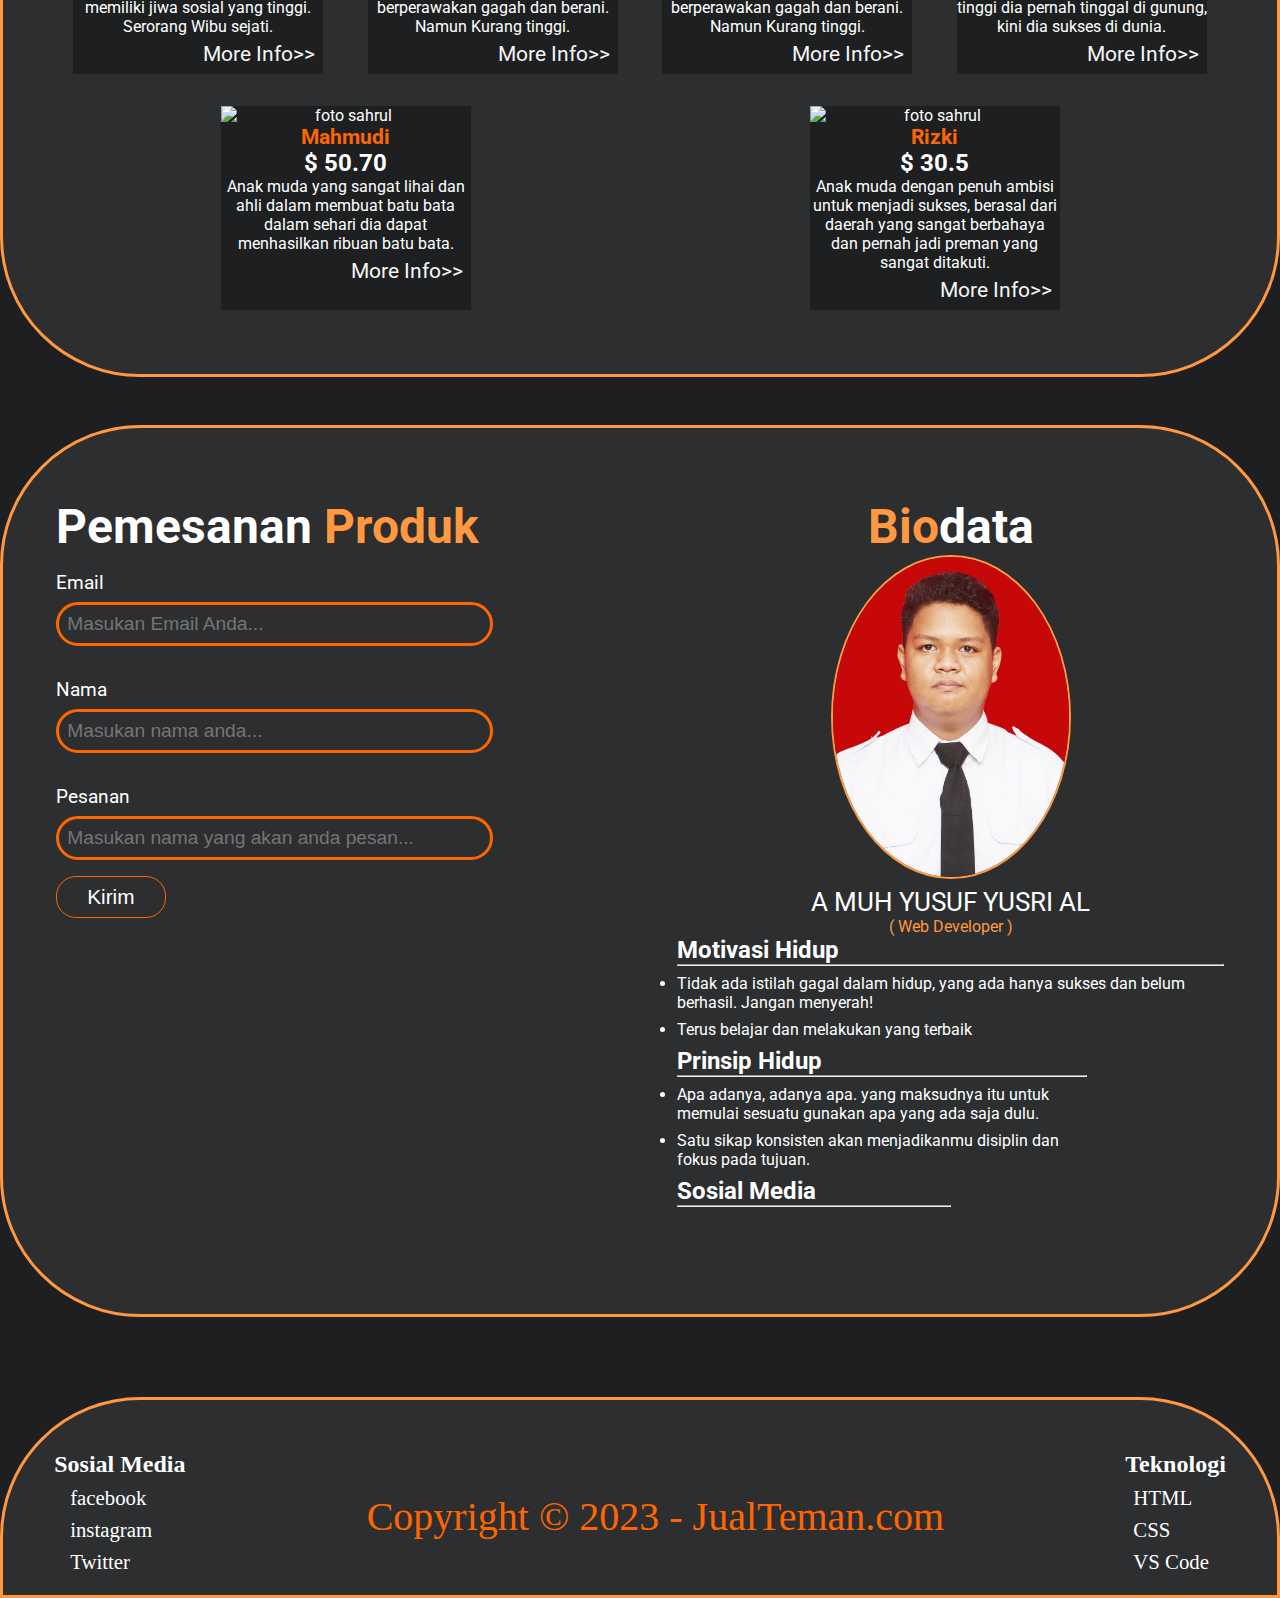
==== commit 8c9599e8: "Add files via upload" ====
--- a/index.html
+++ b/index.html
@@ -10,6 +10,12 @@
     <link
       rel="stylesheet"
       href="https://cdn-uicons.flaticon.com/uicons-brands/css/uicons-brands.css"
+    />
+    <link rel="preconnect" href="https://fonts.googleapis.com" />
+    <link rel="preconnect" href="https://fonts.gstatic.com" crossorigin />
+    <link
+      href="https://fonts.googleapis.com/css2?family=Roboto:wght@400;500;900&display=swap"
+      rel="stylesheet"
     />
   </head>
   <body>
@@ -273,9 +279,7 @@
         </ul>
       </div>
 
-      <div class="bawah-tengah">
-        <p>Copyright &copy; JualTeman.com 2023</p>
-      </div>
+      <div class="bawah-tengah">Copyright &copy; 2023 - JualTeman.com</div>
 
       <div class="bawah-kanan">
         <h2>Teknologi</h2>
--- a/style/style.css
+++ b/style/style.css
@@ -87,7 +87,7 @@
 /* Main */
 
 main {
-  font-family: "Franklin Gothic Medium", "Arial Narrow", Arial, sans-serif;
+  font-family: "Roboto", sans-serif;
 }
 
 /* Home */
@@ -520,10 +520,12 @@
   list-style: none;
   text-decoration: none;
   font-size: 1.3rem;
-}
-
-.bawah-tengah p {
-  font-size: 3rem;
+  cursor: pointer;
+}
+
+.bawah-tengah {
+  text-align: center;
+  font-size: 2.5rem;
   color: var(--primary-100);
 }
 
@@ -534,7 +536,7 @@
 /* responsive */
 
 /* untuk table  */
-@media screen and (min-width: 767px) and (max-width: 1023) {
+@media (min-width: 768px) and (max-width: 1023px) {
   header nav {
     width: 80%;
   }
@@ -543,8 +545,9 @@
     width: 100%;
   }
 
-  .text-home {
-    margin-left: 2rem;
+  .container-home {
+    padding: none;
+    justify-content: space-between;
   }
 
   .container-pesan {
@@ -561,14 +564,24 @@
     margin: 1rem auto;
   }
 
-  .bawah-tengah p {
+  .bawah-kiri li,
+  a,
+  .bawah-kanan li {
+    font-size: 1rem;
+  }
+
+  .bawah-kanan,
+  .bawah-kiri {
+    margin: 1rem;
+  }
+
+  .bawah-tengah {
     font-size: 2rem;
-    color: white;
   }
 }
 
 /* untuk android  */
-@media screen and (max-width: 767px) {
+@media (max-width: 767px) {
   header p {
     display: none;
   }
@@ -578,8 +591,13 @@
   }
 
   .text-home {
-    width: 100%;
-    margin: 0.2rem;
+    width: max-content;
+  }
+
+  .text-home h1 {
+    margin-left: -25px;
+    text-align: left;
+    font-size: 2.5rem;
   }
 
   .logo {
@@ -588,6 +606,14 @@
 
   .kotak-promosi {
     gap: 0;
+  }
+
+  .card-promosi {
+    margin: 1.5rem 0;
+  }
+
+  .container-pesan {
+    padding: 7%;
   }
 
   .pesan {
@@ -610,7 +636,8 @@
     margin: 1rem 0;
   }
 
-  .bawah-tengah p {
+  .bawah-tengah {
     font-size: 1.7rem;
-  }
-}
+    text-align: center;
+  }
+}
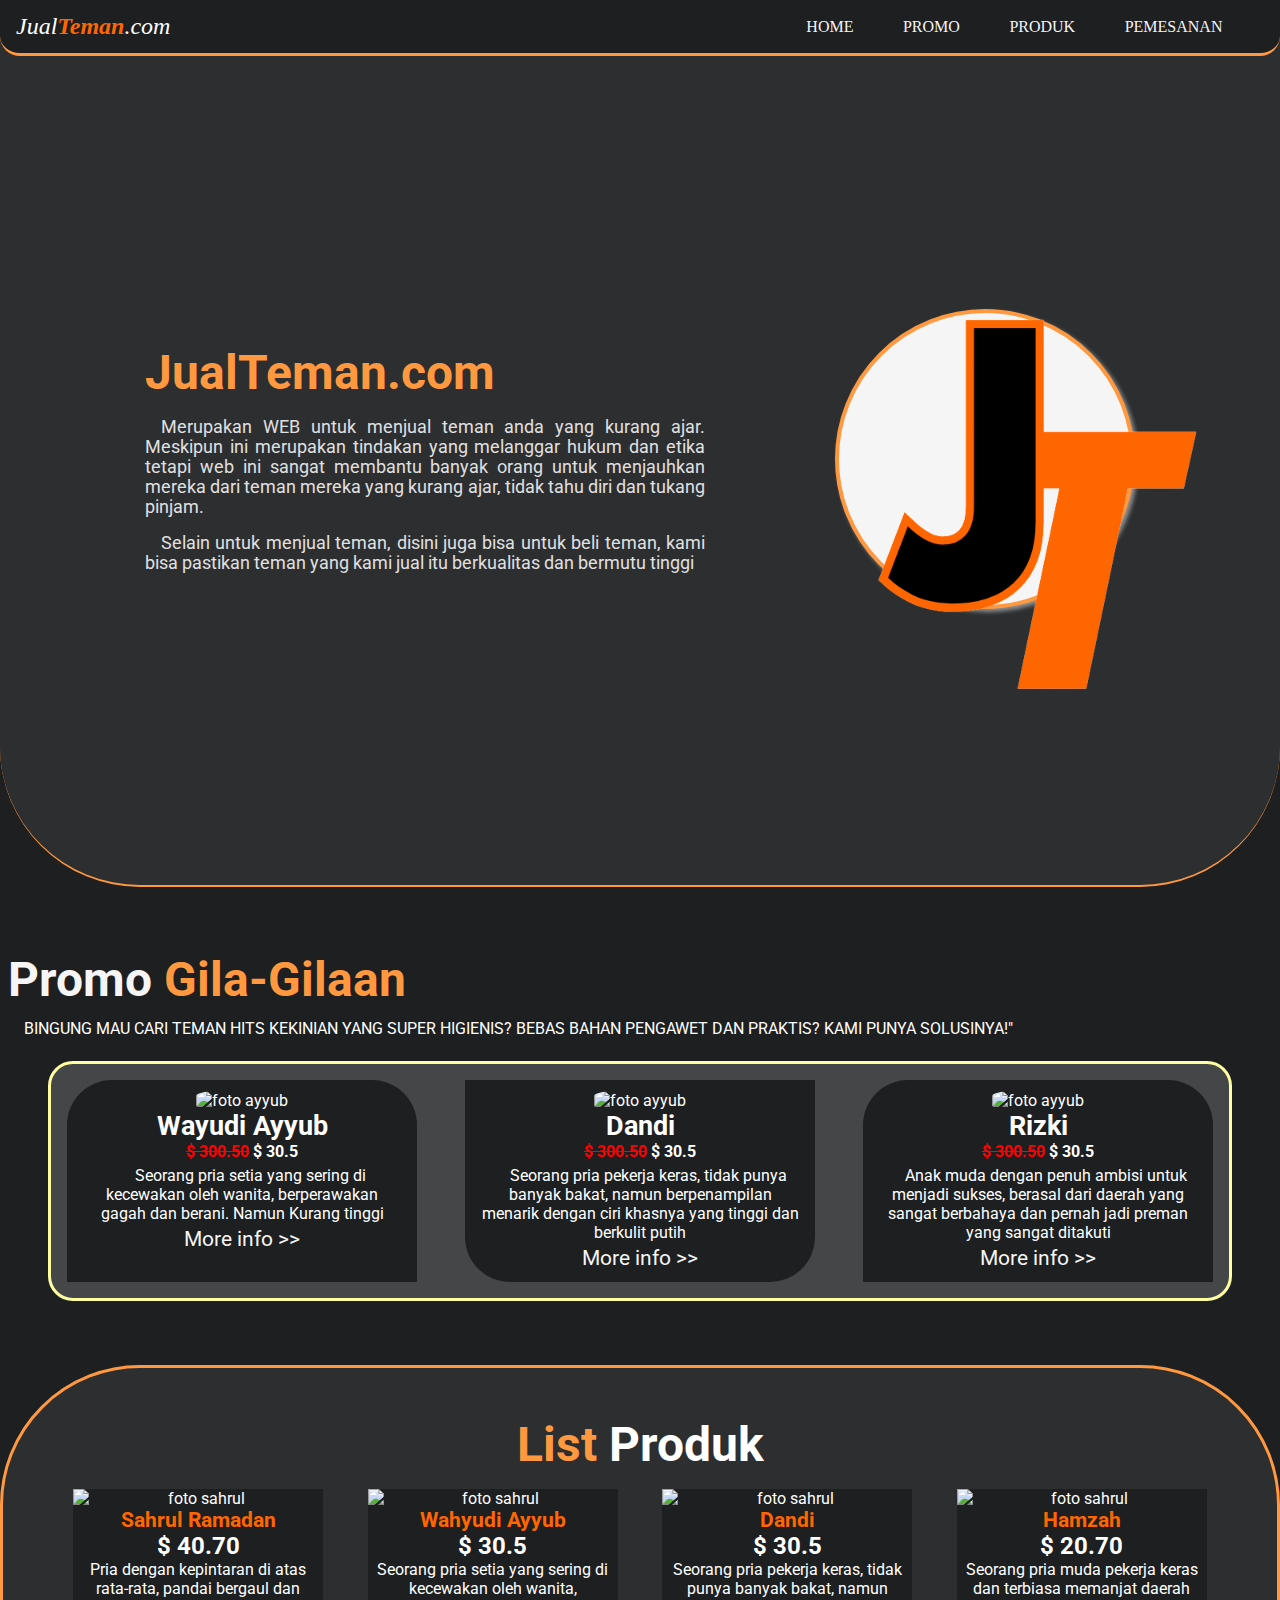
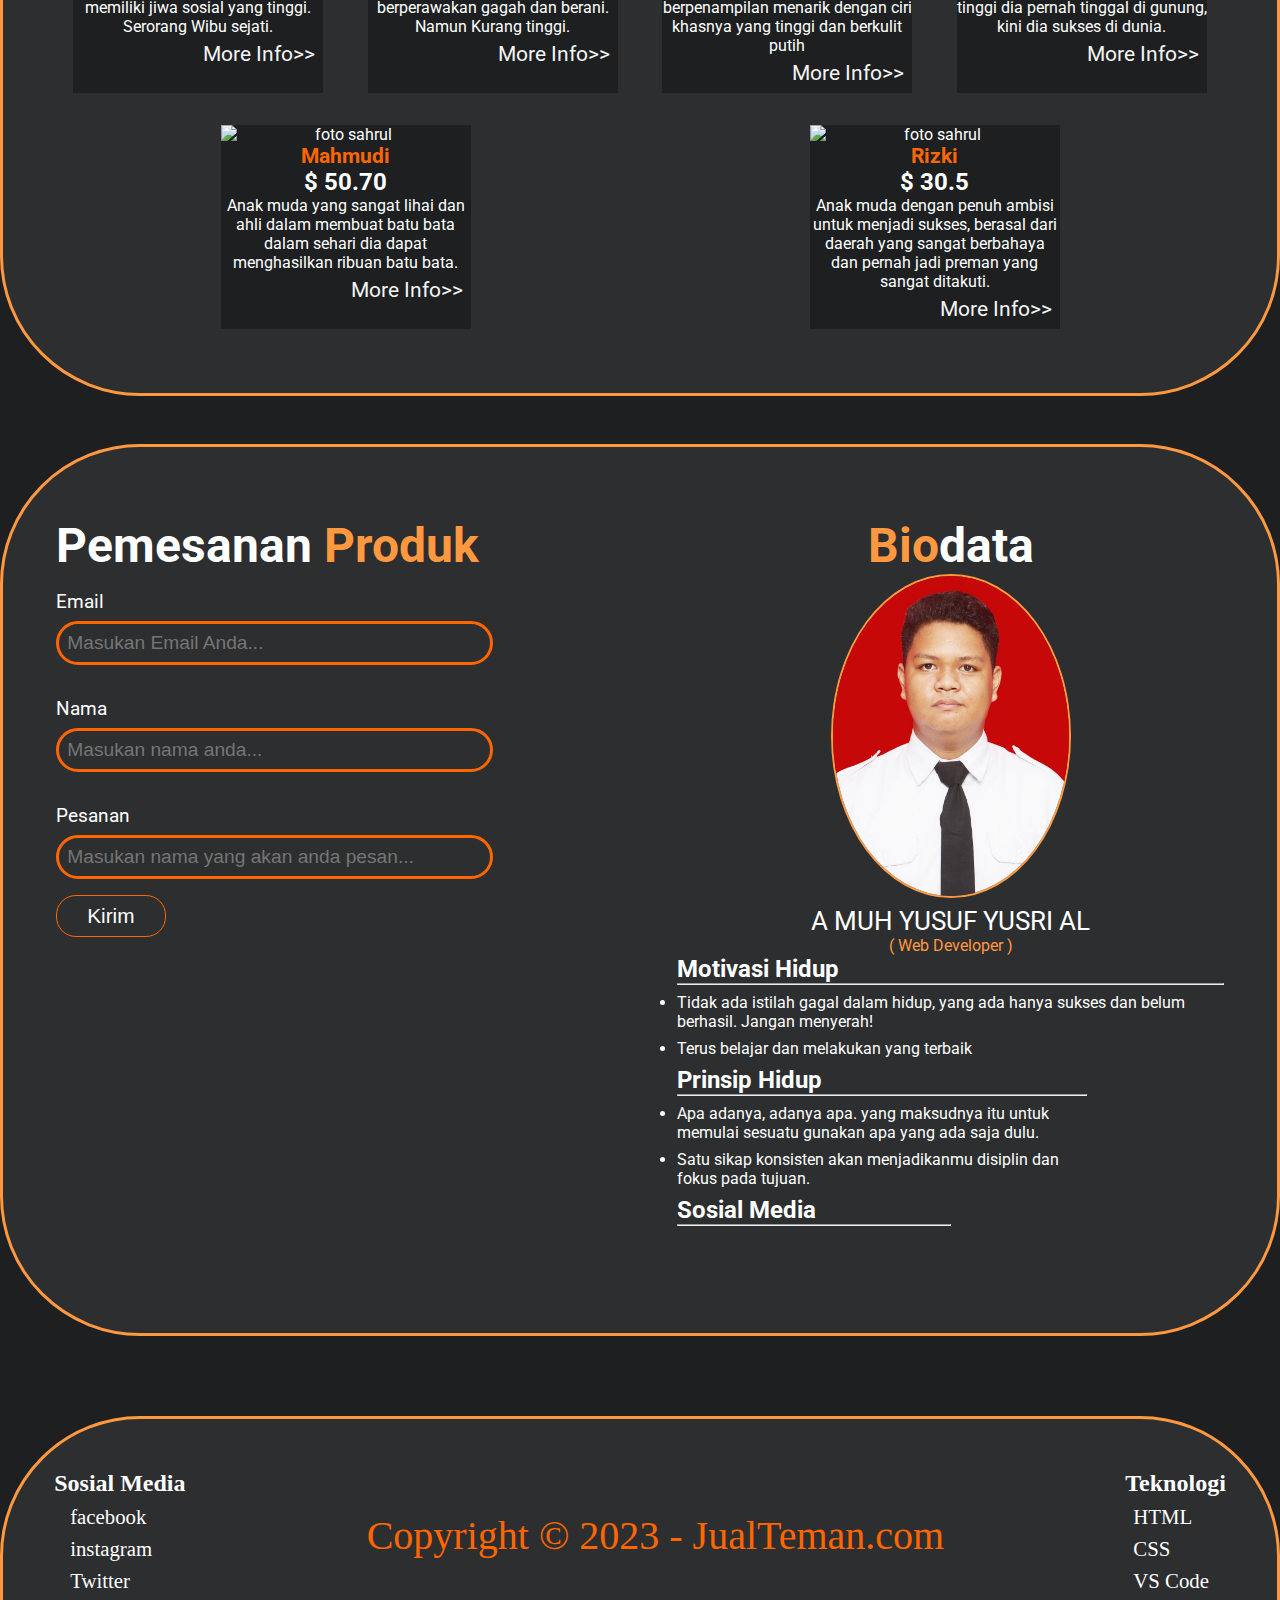
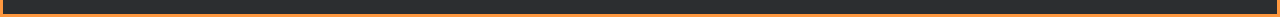
==== commit b8f15739: "Add files via upload" ====
--- a/index.html
+++ b/index.html
@@ -132,8 +132,9 @@
             <h1>Dandi</h1>
             <h2>$ 30.5</h2>
             <p>
-              Seorang pria setia yang sering di kecewakan oleh wanita,
-              berperawakan gagah dan berani. Namun Kurang tinggi.
+              Seorang pria pekerja keras, tidak punya banyak bakat, namun
+              berpenampilan menarik dengan ciri khasnya yang tinggi dan berkulit
+              putih
             </p>
             <a href="asset/profile/dandi.html">More Info>></a>
           </div>
@@ -143,8 +144,8 @@
             <h1>Hamzah</h1>
             <h2>$ 20.70</h2>
             <p>
-              Seorang pria muda pekrja keras dan terbisa memanjat daerah tinggi
-              dia pernah tinggal di gunung, kini dia sukses di dunia.
+              Seorang pria muda pekerja keras dan terbiasa memanjat daerah
+              tinggi dia pernah tinggal di gunung, kini dia sukses di dunia.
             </p>
             <a href="asset/profile/hamzah.html">More Info>></a>
           </div>
@@ -155,7 +156,7 @@
             <h2>$ 50.70</h2>
             <p>
               Anak muda yang sangat lihai dan ahli dalam membuat batu bata dalam
-              sehari dia dapat menhasilkan ribuan batu bata.
+              sehari dia dapat menghasilkan ribuan batu bata.
             </p>
             <a href="asset/profile/mudi.html">More Info>></a>
           </div>
--- a/style/style.css
+++ b/style/style.css
@@ -308,6 +308,16 @@
   margin-top: 0.4rem;
   align-self: flex-end;
   color: var(--accent-100);
+  transition: 0.5s;
+  -webkit-transition: 0.5s;
+  -moz-transition: 0.5s;
+  -ms-transition: 0.5s;
+  -o-transition: 0.5s;
+}
+
+.list-depan a:hover {
+  color: var(--primary-100);
+  border-bottom: 1px solid var(--accent-100);
 }
 
 .list-depan img {
